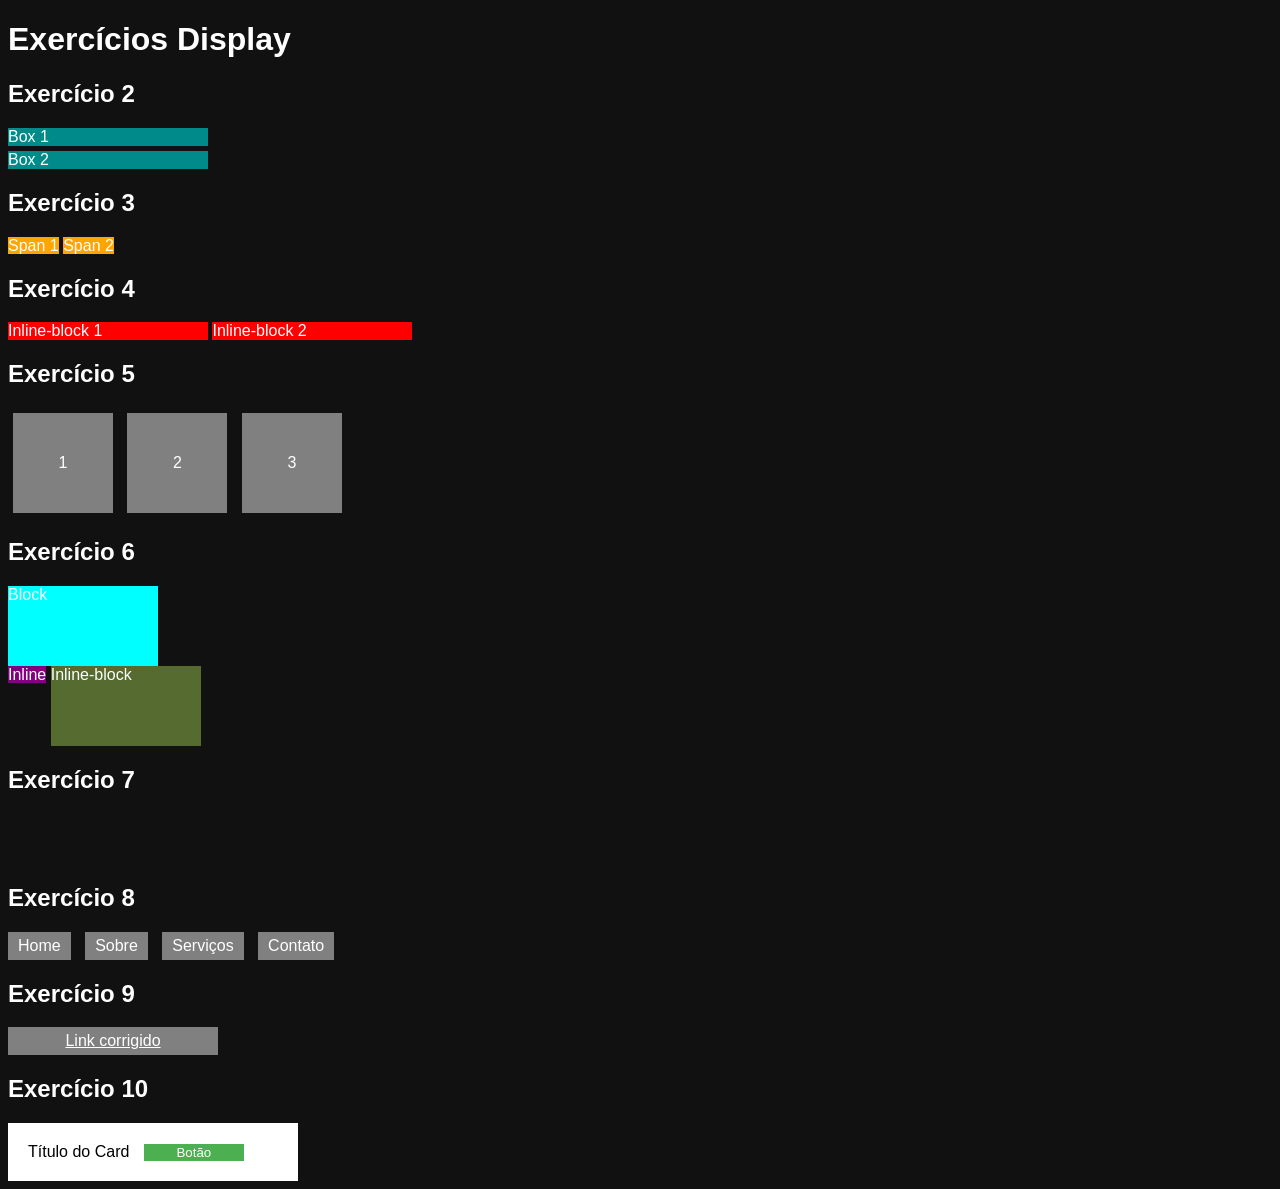
==== 08-04/index.html @ 3d8a8580 "feat: Atividades do dia 08-04" ====
<!DOCTYPE html>
<html lang="pt-BR">
<head>
  <meta charset="UTF-8">
  <title>Exercícios Display</title>
  <link rel="stylesheet" href="./assets/styles/style.css">
</head>
<body>

  <h1>Exercícios Display</h1>


  <h2>Exercício 2</h2>
  <div class="ex2">Box 1</div>
  <div class="ex2">Box 2</div>

  <h2>Exercício 3</h2>
  <span class="ex3">Span 1</span>
  <span class="ex3">Span 2</span>

  
  <h2>Exercício 4</h2>
  <span class="ex4">Inline-block 1</span>
  <span class="ex4">Inline-block 2</span>


  <h2>Exercício 5</h2>
  <div class="ex5">1</div>
  <div class="ex5">2</div>
  <div class="ex5">3</div>


  <h2>Exercício 6</h2>
  <div class="s1">Block</div>
  <span class="s2">Inline</span>
  <div class="s3">Inline-block</div>


  <h2>Exercício 7</h2>
  <div class="none">Display none</div>
  <div class="hidden">Visibility hidden</div>


  <h2>Exercício 8</h2>
  <nav class="menu">
    <a href="#">Home</a>
    <a href="#">Sobre</a>
    <a href="#">Serviços</a>
    <a href="#">Contato</a>
  </nav>


  <h2>Exercício 9</h2>
  <a href="#" class="ex9">Link corrigido</a>


  <h2>Exercício 10</h2>
  <div class="card">
    <span>Título do Card</span>
    <button>Botão</button>
  </div>

</body>
</html>
<!--

Exercício 1:
A div ocupa a linha inteira, porque ela é por natureza display block.
O span fica na mesma linham, porque ele é por natureza display inline.

Exercício 2:
Ficam uma abaixo da outra porque div é display: block e ocupa toda a linha.

Exercício 3:
Não, o width não funcionou, porque  span é um elemento inline que não aceita width e height.

Exercício 4:
Sim, o width funciona, agora o span aceita width/height e se mantém na mesma linha porém com uma margem em relação aos dois spans agora.

Exercício 6:
Os displays block e inline-block respeitam width e height porém inline ignora width e height.

Exercício 7: 
As divs ficam invisiveis.

Exercício 9:
Não funciona porque <a> é inline.
Correção: usar display: inline-block ou block.

Exercício 10:
Usei display: inline-block no botão, porque ele permite definir largura e ainda ficar ao lado do texto.
-->
---- 08-04/assets/styles/style.css ----
body {
  font-family: Arial;
  background: #111;
  color: white;
}


.ex2 {
  width: 200px;
  background: darkcyan;
  margin: 5px 0;
}


.ex3 {
  width: 200px;
  background: orange;
}


.ex4 {
  display: inline-block;
  width: 200px;
  background: red;
}


.ex5 {
  display: inline-block;
  width: 100px;
  height: 100px;
  background: gray;
  margin: 5px;
  text-align: center;
  line-height: 100px;
}


.s1 {
  display: block;
  width: 150px;
  height: 80px;
  background: aqua;
}

.s2 {
  display: inline;
  width: 150px;
  height: 80px;
  background: purple;
}

.s3 {
  display: inline-block;
  width: 150px;
  height: 80px;
  background: darkolivegreen;
}


.none {
  display: none;
  background: red;
}

.hidden {
  visibility: hidden;
  background: yellow;
  height: 50px;
}


.menu a {
  display: inline-block;
  margin-right: 10px;
  background: gray;
  padding: 5px 10px;
  color: white;
  text-decoration: none;
}


.ex9 {
  display: inline-block;
  width: 200px;
  background: gray;
  color: white;
  text-align: center;
  padding: 5px;
}


.card {
  width: 250px;
  padding: 20px;
  background: white;
  color: black;
}

.card span {
  display: inline-block;
}

.card button {
  display: inline-block;
  width: 100px;
  margin-left: 10px;
  background: #4CAF50;
  color: white;
  border: none;
}
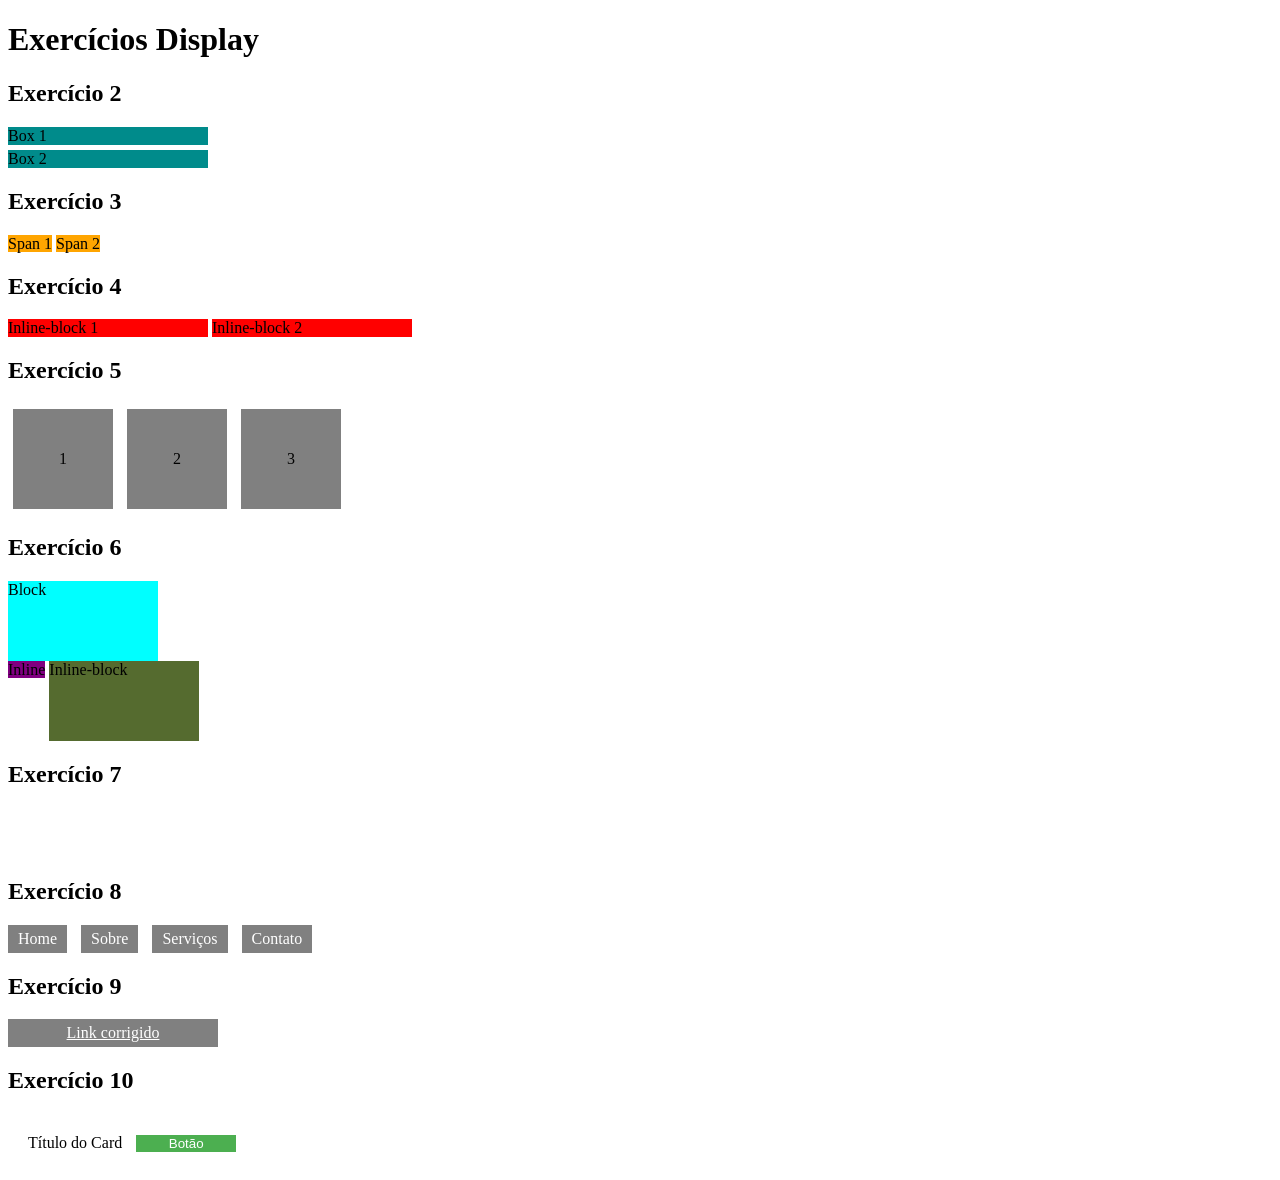
==== commit 7050fedb: "Fix: Correção no código do dia 08 de Abril" ====
--- a/08-04/index.html
+++ b/08-04/index.html
@@ -89,4 +89,4 @@
 
 Exercício 10:
 Usei display: inline-block no botão, porque ele permite definir largura e ainda ficar ao lado do texto.
--->+-->
--- a/08-04/assets/styles/style.css
+++ b/08-04/assets/styles/style.css
@@ -1,3 +1,4 @@
+<<<<<<< HEAD
 body {
   font-family: Arial;
   background: #111;
@@ -108,4 +109,116 @@
   background: #4CAF50;
   color: white;
   border: none;
+=======
+body {
+  font-family: Arial;
+  background: #111;
+  color: white;
+}
+
+
+.ex2 {
+  width: 200px;
+  background: darkcyan;
+  margin: 5px 0;
+}
+
+
+.ex3 {
+  width: 200px;
+  background: orange;
+}
+
+
+.ex4 {
+  display: inline-block;
+  width: 200px;
+  background: red;
+}
+
+
+.ex5 {
+  display: inline-block;
+  width: 100px;
+  height: 100px;
+  background: gray;
+  margin: 5px;
+  text-align: center;
+  line-height: 100px;
+}
+
+
+.s1 {
+  display: block;
+  width: 150px;
+  height: 80px;
+  background: aqua;
+}
+
+.s2 {
+  display: inline;
+  width: 150px;
+  height: 80px;
+  background: purple;
+}
+
+.s3 {
+  display: inline-block;
+  width: 150px;
+  height: 80px;
+  background: darkolivegreen;
+}
+
+
+.none {
+  display: none;
+  background: red;
+}
+
+.hidden {
+  visibility: hidden;
+  background: yellow;
+  height: 50px;
+}
+
+
+.menu a {
+  display: inline-block;
+  margin-right: 10px;
+  background: gray;
+  padding: 5px 10px;
+  color: white;
+  text-decoration: none;
+}
+
+
+.ex9 {
+  display: inline-block;
+  width: 200px;
+  background: gray;
+  color: white;
+  text-align: center;
+  padding: 5px;
+}
+
+
+.card {
+  width: 250px;
+  padding: 20px;
+  background: white;
+  color: black;
+}
+
+.card span {
+  display: inline-block;
+}
+
+.card button {
+  display: inline-block;
+  width: 100px;
+  margin-left: 10px;
+  background: #4CAF50;
+  color: white;
+  border: none;
+>>>>>>> 9fc968f5709385af80e0848cea894fd1097bf1c9
 }
